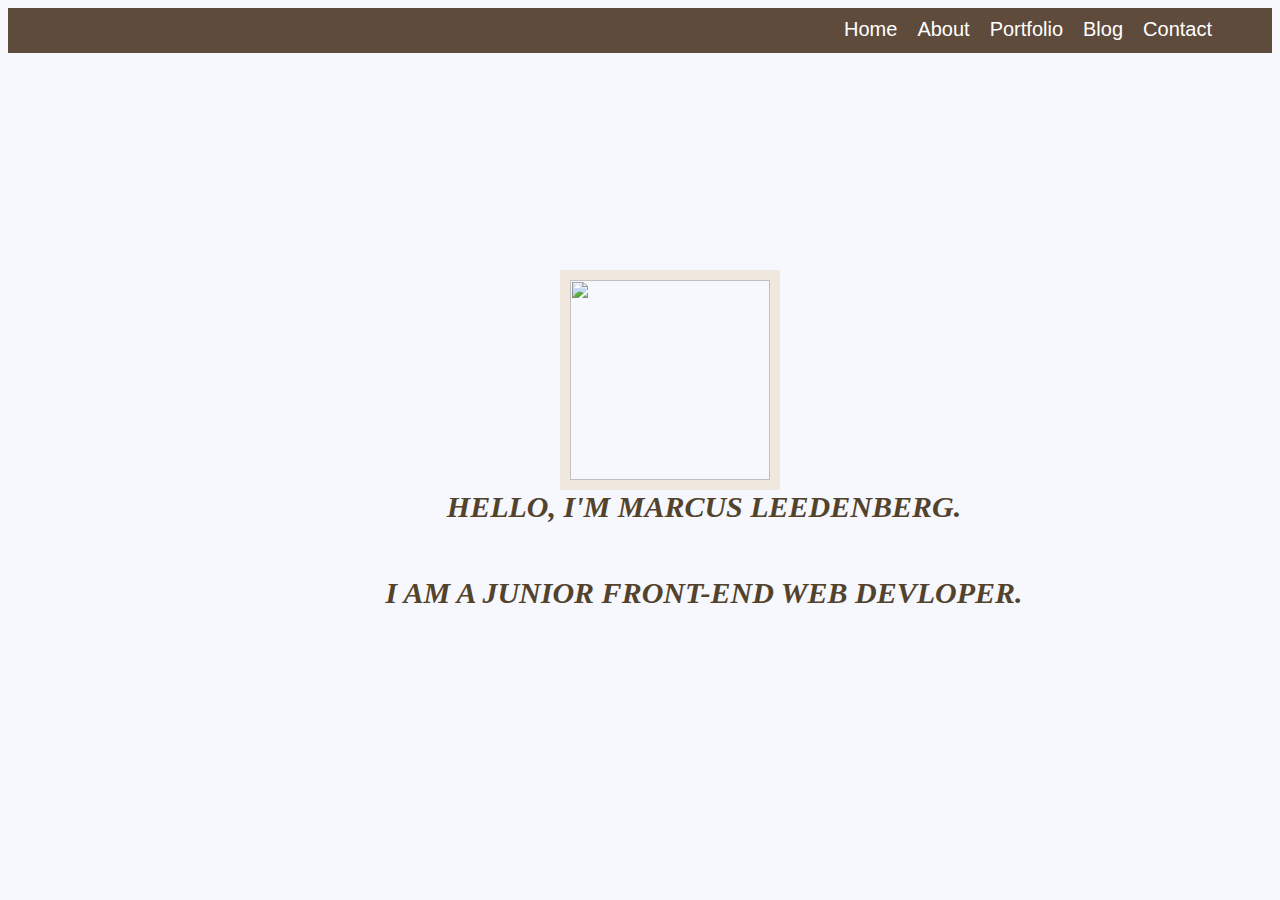
==== index.html @ 39369ec7 "new commit" ====
<!DOCTYPE html>
<html lang="en">
  <head>
    <link rel="stylesheet" href="index.css" />
    <meta charset="UTF-8" />
    <meta name="viewport" content="width=device-width, initial-scale=1.0" />
    <title>Marcus.com</title>
    <style>



      img {
  border: 10px solid rgb(240, 231, 222);
}

      body {
        background-color: rgb(246, 248, 253);
        background-position-x: center;
        
        
      }
    </style>
  </head>
  <body>
    <div class="navbar">
      
      <div class="loops">


        <a href="contact.html">Contact</a>
        <a href="blog.html">Blog</a>
        <a href="portfolio.html">Portfolio</a>
        <a href="about.html">About</a>
        <a href="home.html">Home</a>
        <u></u>
      </div>


    <div class="landing">
      <div class="image">
        <img src="Marcus Leedenberg (1).JPG">
      <span>Hello, I'm Marcus Leedenberg.</span>
      
    </br> </br>
      <span><br />I am a Junior Front-End Web Devloper.</span>



     
      


    </div>
  </body>
</html>
---- index.css ----
.background {
  background-color: darkgoldenrod;
}

.landing {
  text-align: center;
  text-transform: uppercase;
  font-style: oblique;

  position: absolute;
  top: 30%;
  left: 10%;
  transform: translate(-50);
  color: rgb(83, 67, 45);
}

span {
  display: inline-block;
  font-weight: bolder;
  font-size: 30px;
  animation: mover 6s linear infinite;
}

@keyframes mover {
  0% {
    text-shadow: 0 0 30px rgba(0, 0, 0, 0);
  }

  50% {
    text-shadow: 0 0 30px rgba(0, 0, 0, 30);
    transform: translateY(30px);
  }
  100% {
    text-shadow: 0 0 30px rgba(0, 0, 0, 0);
  }
}

.topnav {
  background-color: #333;
  overflow: hidden;
}

.navbar {
  height: 45px;
  background-color: rgb(95, 75, 59);
}

a:hover {
  background-color: yellow;
}

.loops {
  font-size: 20px;
  float: center;
  margin-right: 50px;
}

.loops a {
  text-decoration: none;
  font-family: Arial, Helvetica, sans-serif;
  padding: 10px;
  color: rgb(255, 255, 255);
  float: right;
}

img {
  height: 200px;
  width: 200px;
  float: right;
  border: 56px black;
  margin-right: 500px;
  position: static;
}

img:hover {
  opacity: 1;
  filter: blur(5px);
}
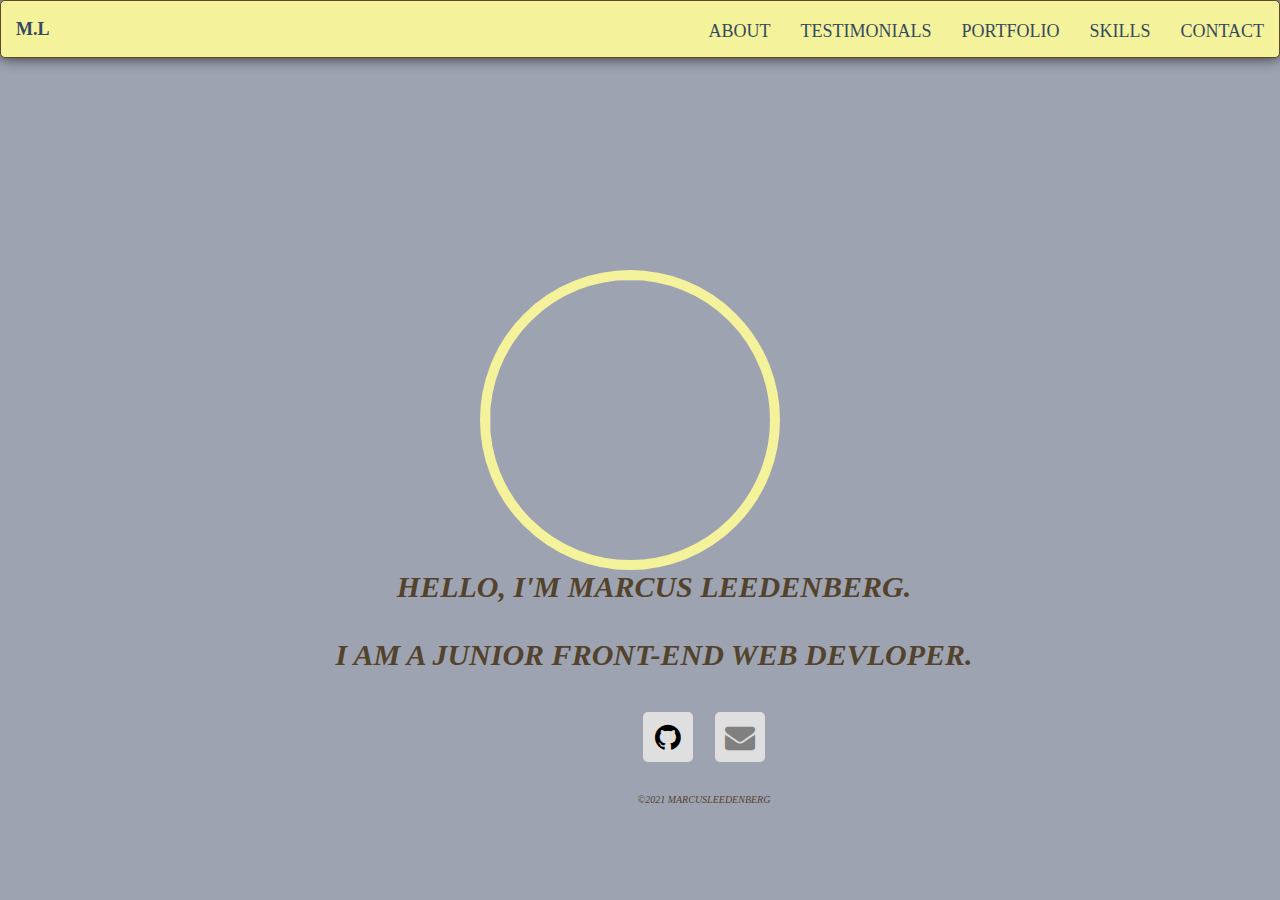
==== commit 70786522: "final" ====
--- a/index.html
+++ b/index.html
@@ -1,6 +1,7 @@
 <!DOCTYPE html>
 <html lang="en">
   <head>
+    <link rel="stylesheet" href="https://maxcdn.bootstrapcdn.com/font-awesome/4.5.0/css/font-awesome.min.css">
     <link rel="stylesheet" href="index.css" />
     <meta charset="UTF-8" />
     <meta name="viewport" content="width=device-width, initial-scale=1.0" />
@@ -10,11 +11,11 @@
 
 
       img {
-  border: 10px solid rgb(240, 231, 222);
+  border: 10px solid  #f5f29c;
 }
 
       body {
-        background-color: rgb(246, 248, 253);
+        background-color: rgb(158, 163, 177);
         background-position-x: center;
         
         
@@ -22,18 +23,18 @@
     </style>
   </head>
   <body>
-    <div class="navbar">
+    <header class="header">
+      <h1 class="logo"><a href="#">M.L</a></h1>
+        <ul class="main-nav">
+            <li><a href="about.html">About</a></li>
+            <li><a href="testimonials.html">Testimonials</a></li>
+            <li><a href="portfolio.html">Portfolio</a></li>
+            <li><a href="skills.html">Skills</a></li>
+            <li><a href="contact .html">Contact</a></li>
+        </ul>
+    </header> 
+  
       
-      <div class="loops">
-
-
-        <a href="contact.html">Contact</a>
-        <a href="blog.html">Blog</a>
-        <a href="portfolio.html">Portfolio</a>
-        <a href="about.html">About</a>
-        <a href="home.html">Home</a>
-        <u></u>
-      </div>
 
 
     <div class="landing">
@@ -41,15 +42,23 @@
         <img src="Marcus Leedenberg (1).JPG">
       <span>Hello, I'm Marcus Leedenberg.</span>
       
-    </br> </br>
+    </br> 
       <span><br />I am a Junior Front-End Web Devloper.</span>
 
 
 
-     
-      
-
 
     </div>
+
+    <div id="footer">
+      <div class="social">
+       
+        <div class="box" id="behance"><a href="https://github.com/"><i class="fa fa-github"></i></a></div>
+        <div class="box" id="codepen"><a href="contact .html"><i class="fa fa-envelope"></i></a></div>
+      </div>
+    </div>
+    <p>&copy;2021 marcusleedenberg</p>
+
+    
   </body>
 </html>
--- a/index.css
+++ b/index.css
@@ -19,6 +19,8 @@
   font-weight: bolder;
   font-size: 30px;
   animation: mover 6s linear infinite;
+  margin-right: 300px;
+  margin-left: 200px;
 }
 
 @keyframes mover {
@@ -35,44 +37,168 @@
   }
 }
 
-.topnav {
-  background-color: #333;
-  overflow: hidden;
-}
-
-.navbar {
-  height: 45px;
-  background-color: rgb(95, 75, 59);
-}
-
-a:hover {
-  background-color: yellow;
-}
-
-.loops {
-  font-size: 20px;
-  float: center;
-  margin-right: 50px;
-}
-
-.loops a {
+* {
+  margin: 0;
+  padding: 0;
+  box-sizing: border-box;
+}
+
+html {
+  font-size: 10px;
+}
+
+ul {
+  margin: 0;
+  padding: 0;
+  list-style: none;
+}
+
+h2,
+h3,
+a {
+  color: #34495e;
+}
+
+a {
   text-decoration: none;
-  font-family: Arial, Helvetica, sans-serif;
-  padding: 10px;
-  color: rgb(255, 255, 255);
-  float: right;
+}
+
+.logo {
+  margin: 0;
+  font-size: large;
+}
+
+.main-nav {
+  margin-top: 5px;
+}
+.logo a,
+.main-nav a {
+  padding: 10px 15px;
+  text-transform: uppercase;
+  text-align: center;
+  display: block;
+}
+
+.main-nav a {
+  color: #34495e;
+  font-size: large;
+}
+
+.main-nav a:hover {
+  color: #718daa;
+}
+
+.header {
+  padding-top: 0.5em;
+  padding-bottom: 0.5em;
+  border: 1px solid #64482a;
+  background-color: #f5f29c;
+  -webkit-box-shadow: 0px 0px 14px 0px rgba(0, 0, 0, 0.75);
+  -moz-box-shadow: 0px 0px 14px 0px rgba(0, 0, 0, 0.75);
+  box-shadow: 0px 0px 14px 0px rgba(0, 0, 0, 0.75);
+  -webkit-border-radius: 5px;
+  -moz-border-radius: 5px;
+  border-radius: 5px;
+}
+
+/* ================================= 
+  Media Queries
+==================================== */
+
+@media (min-width: 769px) {
+  .header,
+  .main-nav {
+    display: flex;
+  }
+  .header {
+    flex-direction: column;
+    align-items: center;
+    .header {
+      width: 80%;
+      margin: 0 auto;
+      max-width: 1150px;
+    }
+  }
+}
+
+@media (min-width: 1025px) {
+  .header {
+    flex-direction: row;
+    justify-content: space-between;
+  }
 }
 
 img {
-  height: 200px;
-  width: 200px;
+  height: 300px;
+  width: 300px;
   float: right;
   border: 56px black;
   margin-right: 500px;
   position: static;
+  border-radius: 50%;
 }
 
 img:hover {
   opacity: 1;
   filter: blur(5px);
 }
+#footer {
+  width: 100%;
+  padding-top: 40px;
+  padding-bottom: 30px;
+  background-color: rgb(158, 163, 177);
+  display: inline-block;
+  margin: auto;
+  text-align: center;
+}
+#footer p {
+  font-family: Tahoma, Geneva, sans-serif;
+  padding-top: 40px;
+  color: white;
+}
+
+/* SOCIAL MEDIA _________________________________________*/
+
+.box {
+  display: inline-block;
+  width: 50px;
+  height: 50px;
+  margin: 0 10px;
+  line-height: 52px;
+  font-size: 30px;
+  text-align: center;
+  color: teal;
+  border-radius: 5px;
+  background: #dfdfdf;
+  overflow: hidden;
+  transition: 0.3s;
+}
+.box:hover {
+  transition: 0.3s;
+  color: white;
+}
+#facebook:hover {
+  background-color: grey;
+}
+#facebook a {
+  color: black;
+}
+
+#behance:hover {
+  background-color: grey;
+}
+#behance a {
+  color: black;
+}
+
+#codepen:hover {
+  background-color: grey;
+}
+
+#codepen a {
+  color: gray;
+}
+
+.fafa-github {
+  color: black;
+}
